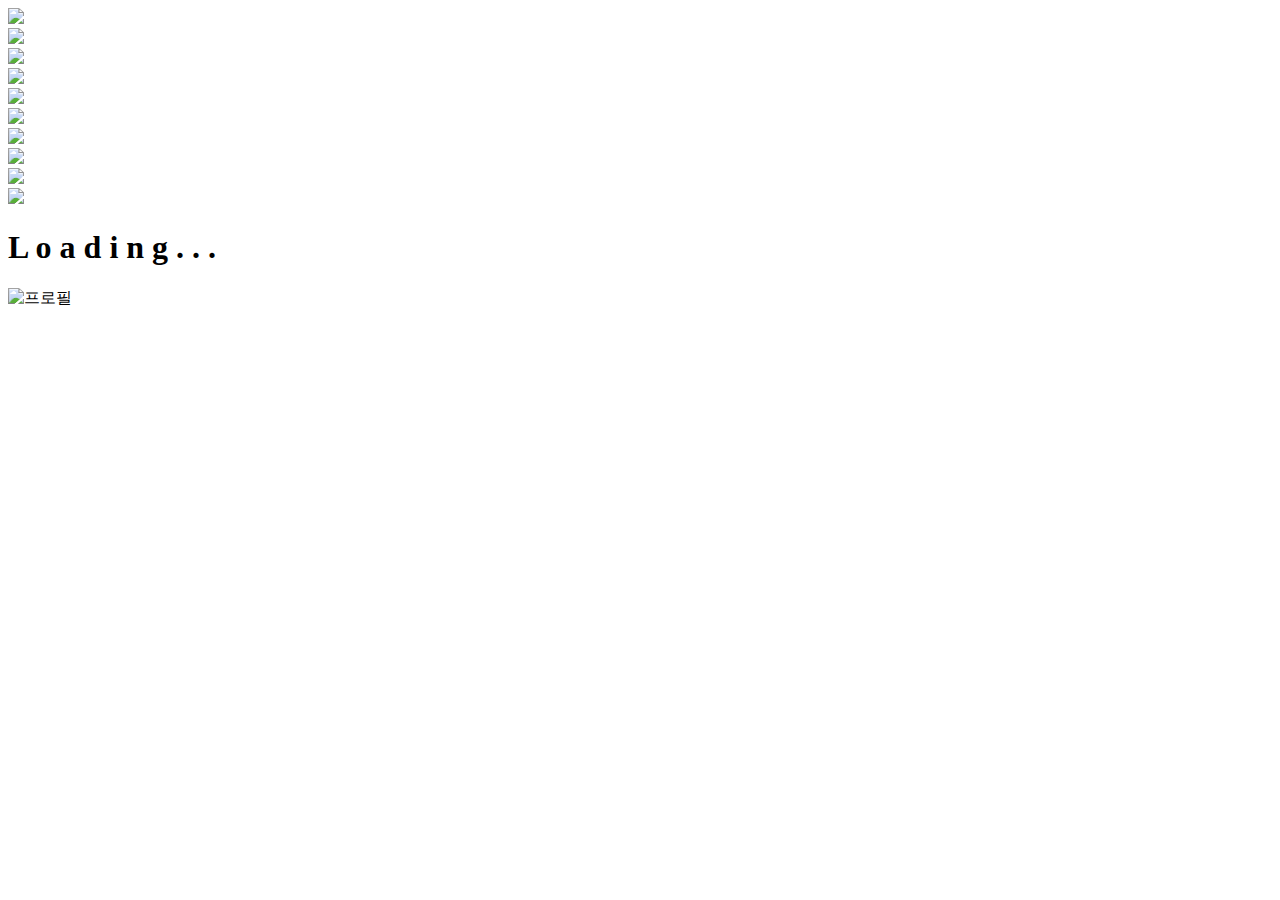
==== phto/index.html @ 1bca836e "commit" ====
<!DOCTYPE html>
<html lang="en">

<head>
    <meta charset="UTF-8">
    <meta name="viewport" content="width=device-width, initial-scale=1.0">
    <title>PORTFOLIO</title>

    <link rel="stylesheet" href="/css/index.css">
    <!-- 참고 : https://lpla.tistory.com/106?category=965132 -->
    <!-- gsap CDN -->
    <script src="https://cdnjs.cloudflare.com/ajax/libs/gsap/3.12.2/gsap.min.js"></script>
    <script src="https://cdnjs.cloudflare.com/ajax/libs/gsap/3.12.2/ScrollToPlugin.min.js"></script>
    <script src="https://cdnjs.cloudflare.com/ajax/libs/gsap/3.12.2/ScrollToPlugin.min.js"></script>
    <script src="https://cdnjs.cloudflare.com/ajax/libs/gsap/3.12.2/ScrollTrigger.min.js"></script>

    <script src="/js/loading.js"></script>

</head>

<body>
    <div class="circle"> </div>
    <div id="wrap">
        <!-- loading -->
        <div id="loading_wave">
            <div id="loading">
                <div class="loading_img">
                    <img src="/img/emoji/emoji1.png">
                </div>

                <div class="loading_img">
                    <img src="/img/emoji/emoji2.png">
                </div>

                <div class="loading_img">
                    <img src="/img/emoji/emoji3.png">
                </div>

                <div class="loading_img">
                    <img src="/img/emoji/emoji4.png">
                </div>

                <div class="loading_img">
                    <img src="/img/emoji/emoji5.png">
                </div>

                <div class="loading_img">
                    <img src="/img/emoji/emoji6.png">
                </div>

                <div class="loading_img">
                    <img src="/img/emoji/emoji7.png">
                </div>

                <div class="loading_img">
                    <img src="/img/emoji/emoji8.png">
                </div>

                <div class="loading_img">
                    <img src="/img/emoji/emoji9.png">
                </div>

                <div class="loading_img">
                    <img src="/img/emoji/emoji10.png">
                </div>
            </div>

            <div id="loading_texts">
                <h1>
                    <span>L</span>
                    <span>o</span>
                    <span>a</span>
                    <span>d</span>
                    <span>i</span>
                    <span>n</span>
                    <span>g</span>
                    <span>.</span>
                    <span>.</span>
                    <span>.</span>
                </h1>

            </div>

            <div class="only_wave">
                <div class="wave wave1"></div>
                <div class="wave wave2"></div>
                <div class="wave wave3"></div>
                <div class="wave wave4"></div>
            </div>
        </div>

        <!-- header -->
        <div id="body_wrap">
            
            <div id="only_box">
                <div class="only_wave">
                    <div class="wave wave1"></div>
                    <div class="wave wave2"></div>
                    <div class="wave wave3"></div>
                    <div class="wave wave4"></div>
                </div>

                <div class="wave_box"></div>
            </div>

            <header>
                <div id="headers">
                    <div id="profile">
                        <div id="p_img">
                            <img src="" alt="프로필">
                        </div>
                        <div id="p_text">
                            <!-- <h1>박서연</h1> -->
                            <h3></h3>
                        </div>
                    </div>

                    <div id="boards">
                        <div class="board board1"></div>
                        <div class="board board2"></div>
                        <div class="board board3"></div>
                        <div class="board board4"></div>
                    </div>
                </div>
            </header>

            <div id="projects">
                <div id="content"></div>
                <div id="view"></div>
            </div>

        </div>

        <!-- <footer>
            <section>
                <h2></h2>

                <div id = "information"></div>
                <div id = "rogram"></div>
            </section>
        </footer> -->
    </div>

    <script src="/js/scroll.js"></script>
    
</body>

</html>
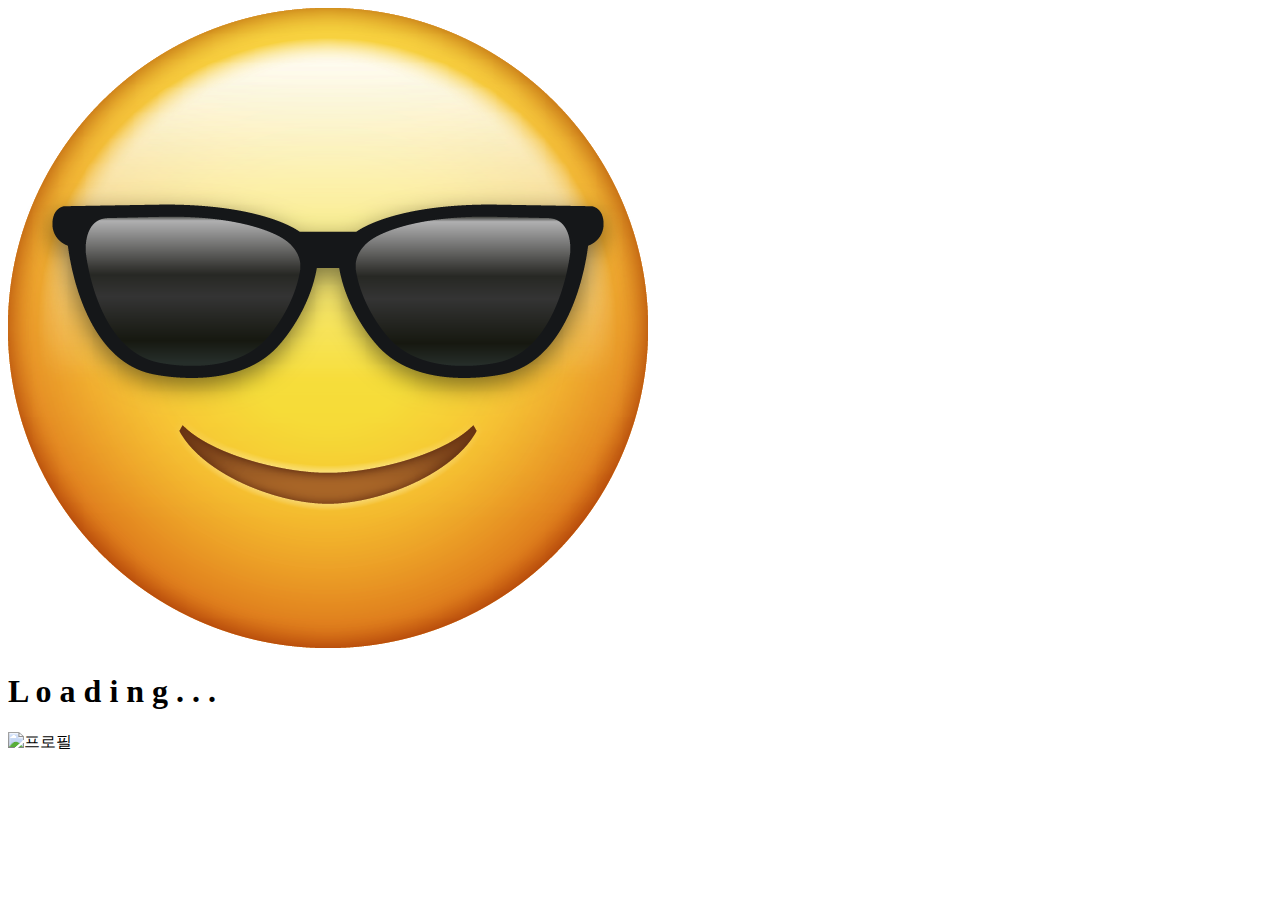
==== commit b33112b0: "commit" ====
--- a/phto/index.html
+++ b/phto/index.html
@@ -11,18 +11,57 @@
     <!-- gsap CDN -->
     <script src="https://cdnjs.cloudflare.com/ajax/libs/gsap/3.12.2/gsap.min.js"></script>
     <script src="https://cdnjs.cloudflare.com/ajax/libs/gsap/3.12.2/ScrollToPlugin.min.js"></script>
-    <script src="https://cdnjs.cloudflare.com/ajax/libs/gsap/3.12.2/ScrollToPlugin.min.js"></script>
     <script src="https://cdnjs.cloudflare.com/ajax/libs/gsap/3.12.2/ScrollTrigger.min.js"></script>
 
     <script src="/js/loading.js"></script>
 
+
+
 </head>
 
 <body>
-    <div class="circle"> </div>
     <div id="wrap">
         <!-- loading -->
         <div id="loading_wave">
+
+            <div class="particle-container">
+                <div class="particle"></div>
+                <div class="particle"></div>
+                <div class="particle"></div>
+                <div class="particle"></div>
+                <div class="particle"></div>
+                <div class="particle"></div>
+                <div class="particle"></div>
+                <div class="particle"></div>
+                <div class="particle"></div>
+                <div class="particle"></div>
+                <div class="particle"></div>
+                <div class="particle"></div>
+                <div class="particle"></div>
+                <div class="particle"></div>
+                <div class="particle"></div>
+                <div class="particle"></div>
+                <div class="particle"></div>
+                <div class="particle"></div>
+                <div class="particle"></div>
+                <div class="particle"></div>
+                <div class="particle"></div>
+                <div class="particle"></div>
+                <div class="particle"></div>
+                <div class="particle"></div>
+                <div class="particle"></div>
+                <div class="particle"></div>
+                <div class="particle"></div>
+                <div class="particle"></div>
+                <div class="particle"></div>
+                <div class="particle"></div>
+                <div class="particle"></div>
+                <div class="particle"></div>
+                <div class="particle"></div>
+                <div class="particle"></div>
+                <div class="particle"></div>
+              </div>
+
             <div id="loading">
                 <div class="loading_img">
                     <img src="/img/emoji/emoji1.png">
@@ -78,8 +117,8 @@
                     <span>.</span>
                     <span>.</span>
                 </h1>
-
-            </div>
+            </div>
+
 
             <div class="only_wave">
                 <div class="wave wave1"></div>
@@ -87,12 +126,51 @@
                 <div class="wave wave3"></div>
                 <div class="wave wave4"></div>
             </div>
+
         </div>
 
         <!-- header -->
         <div id="body_wrap">
-            
-            <div id="only_box">
+
+            <div class="particle-container">
+                <div class="particle"></div>
+                <div class="particle"></div>
+                <div class="particle"></div>
+                <div class="particle"></div>
+                <div class="particle"></div>
+                <div class="particle"></div>
+                <div class="particle"></div>
+                <div class="particle"></div>
+                <div class="particle"></div>
+                <div class="particle"></div>
+                <div class="particle"></div>
+                <div class="particle"></div>
+                <div class="particle"></div>
+                <div class="particle"></div>
+                <div class="particle"></div>
+                <div class="particle"></div>
+                <div class="particle"></div>
+                <div class="particle"></div>
+                <div class="particle"></div>
+                <div class="particle"></div>
+                <div class="particle"></div>
+                <div class="particle"></div>
+                <div class="particle"></div>
+                <div class="particle"></div>
+                <div class="particle"></div>
+                <div class="particle"></div>
+                <div class="particle"></div>
+                <div class="particle"></div>
+                <div class="particle"></div>
+                <div class="particle"></div>
+                <div class="particle"></div>
+                <div class="particle"></div>
+                <div class="particle"></div>
+                <div class="particle"></div>
+                <div class="particle"></div>
+              </div>
+
+            <div id = "only_box">
                 <div class="only_wave">
                     <div class="wave wave1"></div>
                     <div class="wave wave2"></div>
@@ -100,7 +178,7 @@
                     <div class="wave wave4"></div>
                 </div>
 
-                <div class="wave_box"></div>
+                <div class = "wave_box"></div>
             </div>
 
             <header>
@@ -141,8 +219,8 @@
         </footer> -->
     </div>
 
+
     <script src="/js/scroll.js"></script>
-    
 </body>
 
 </html>